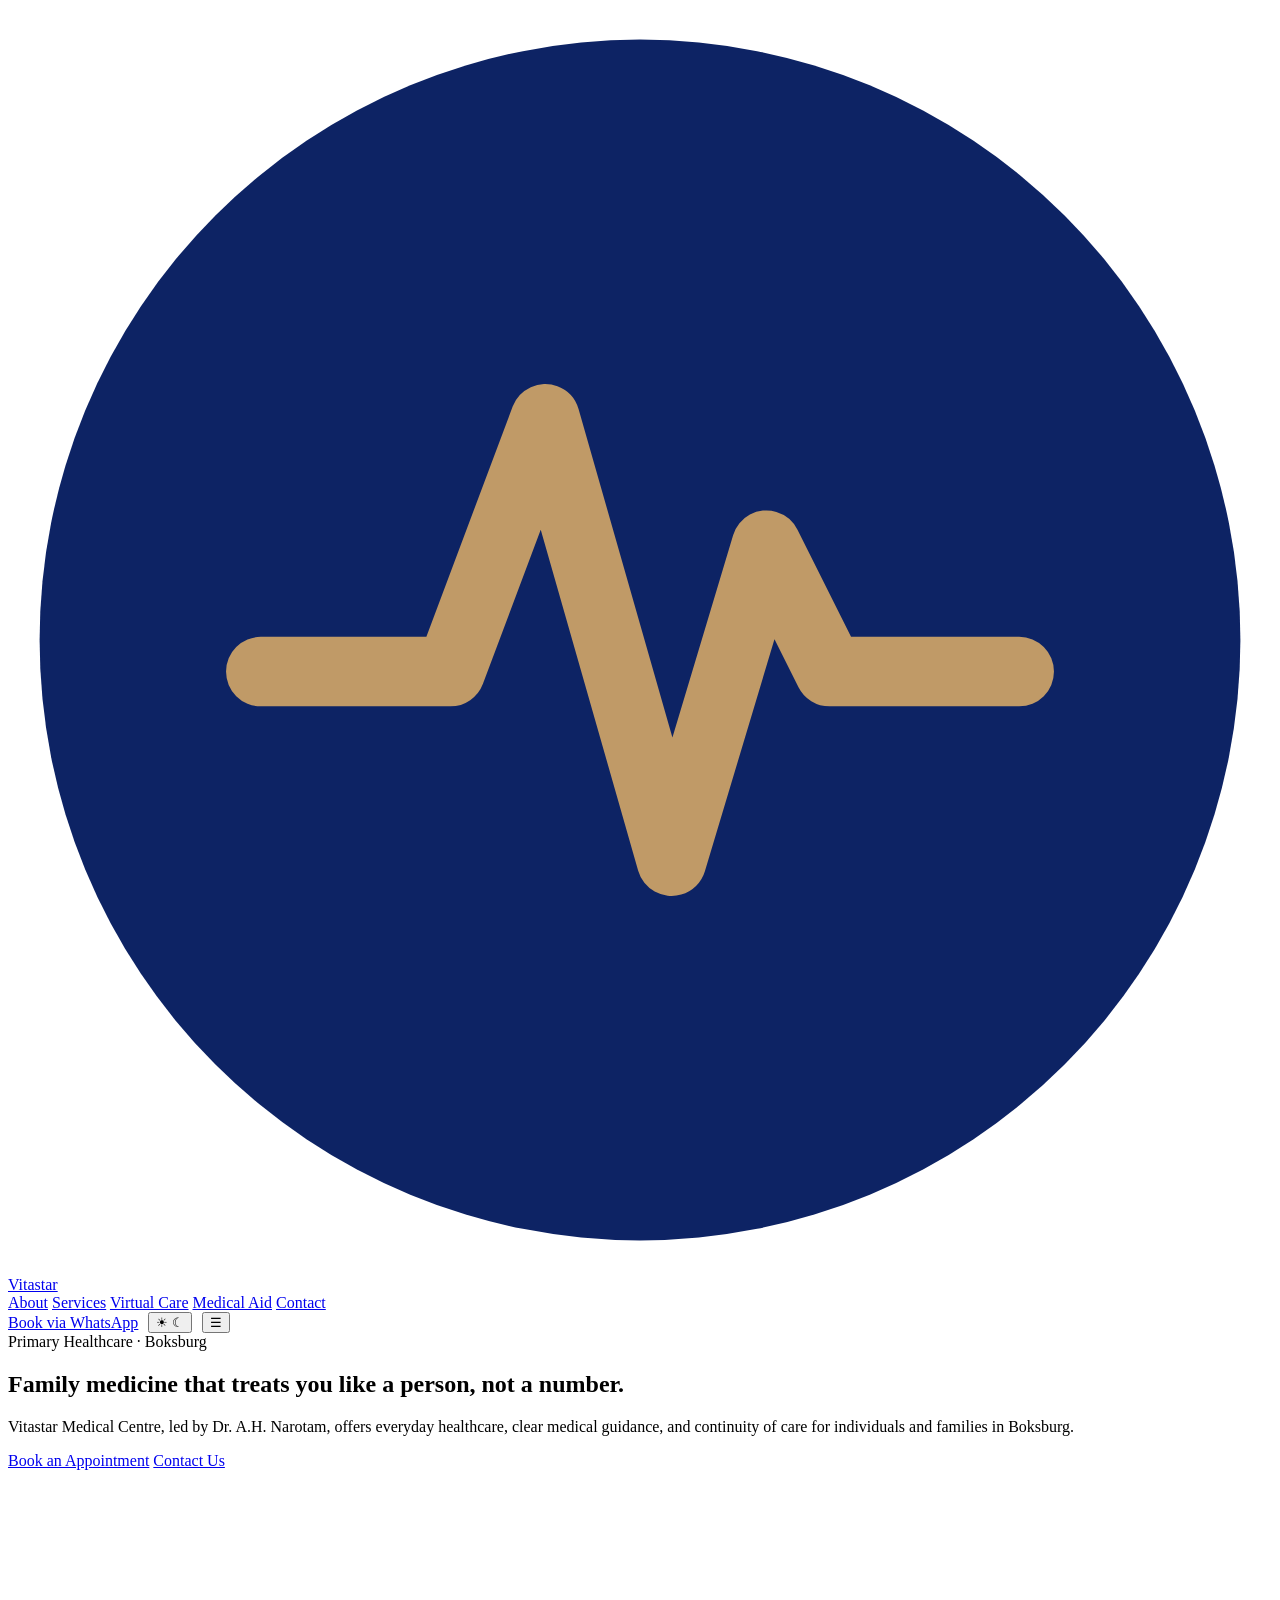
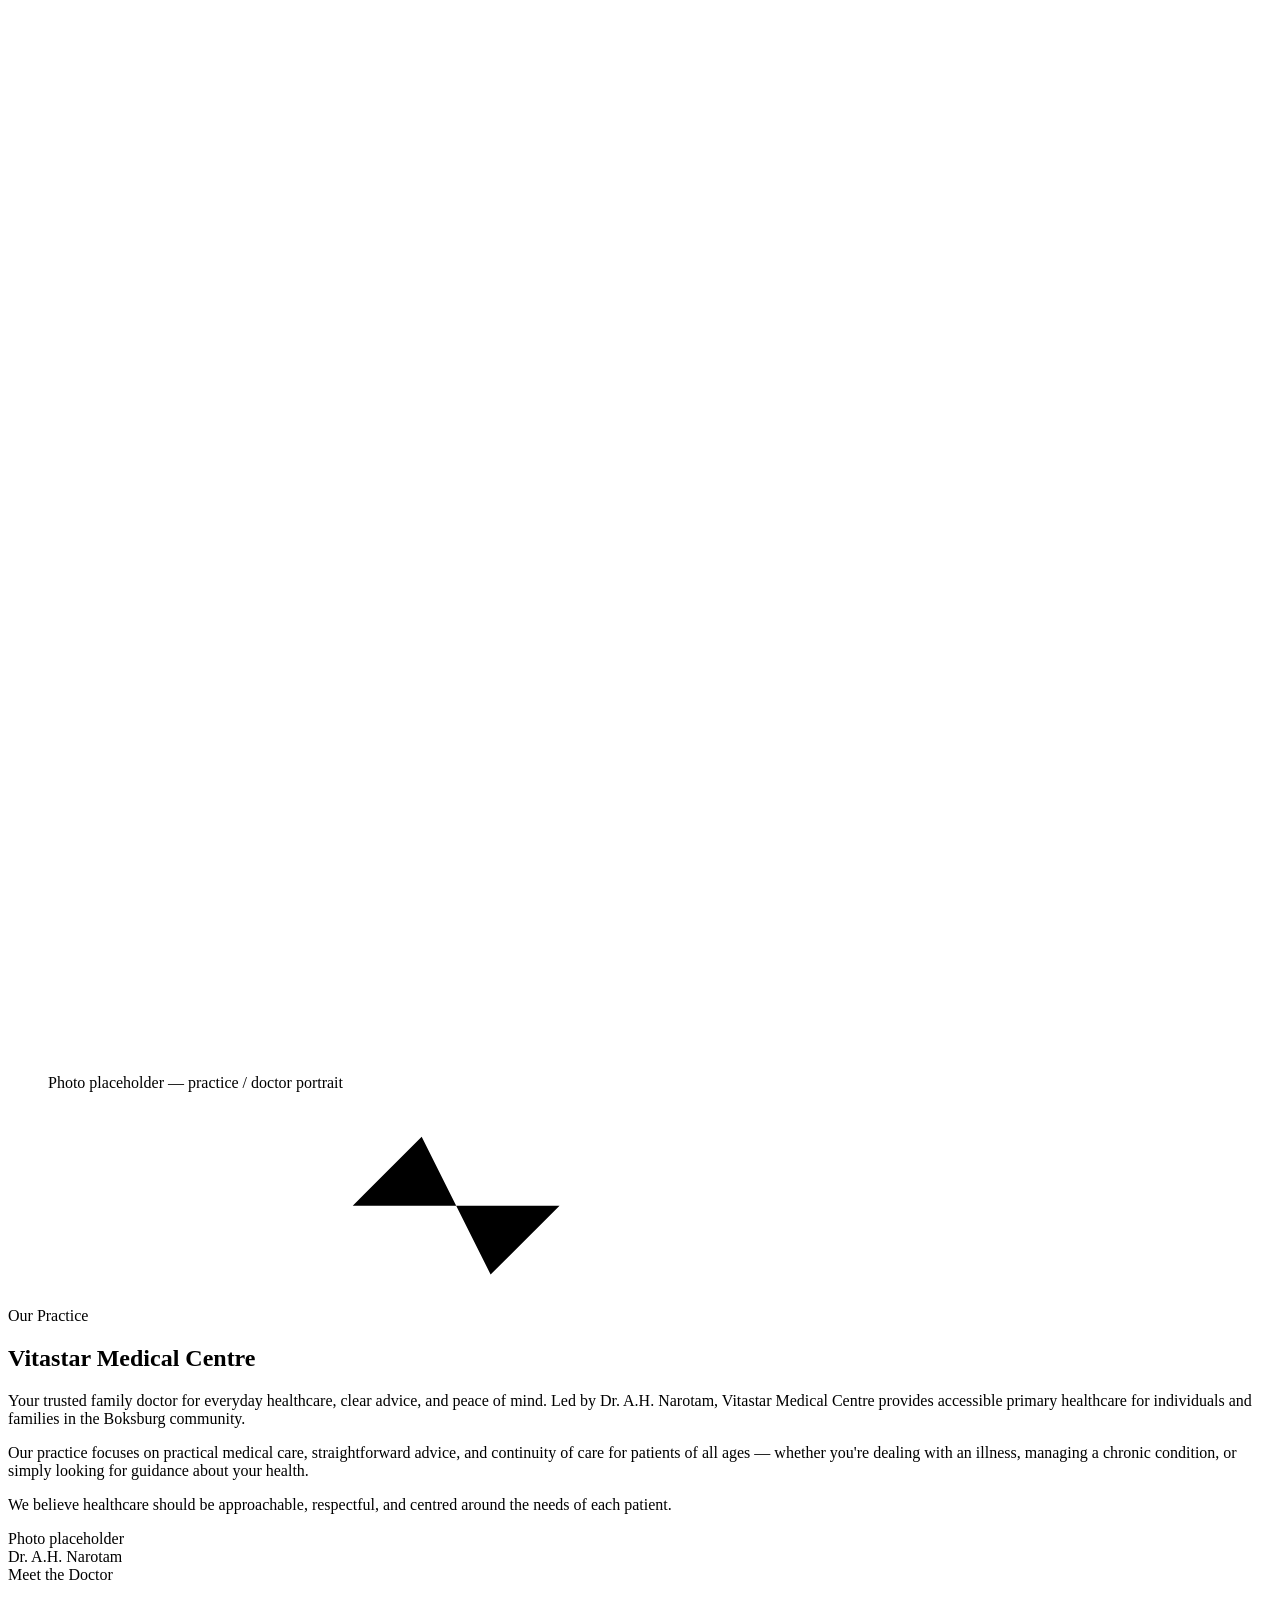
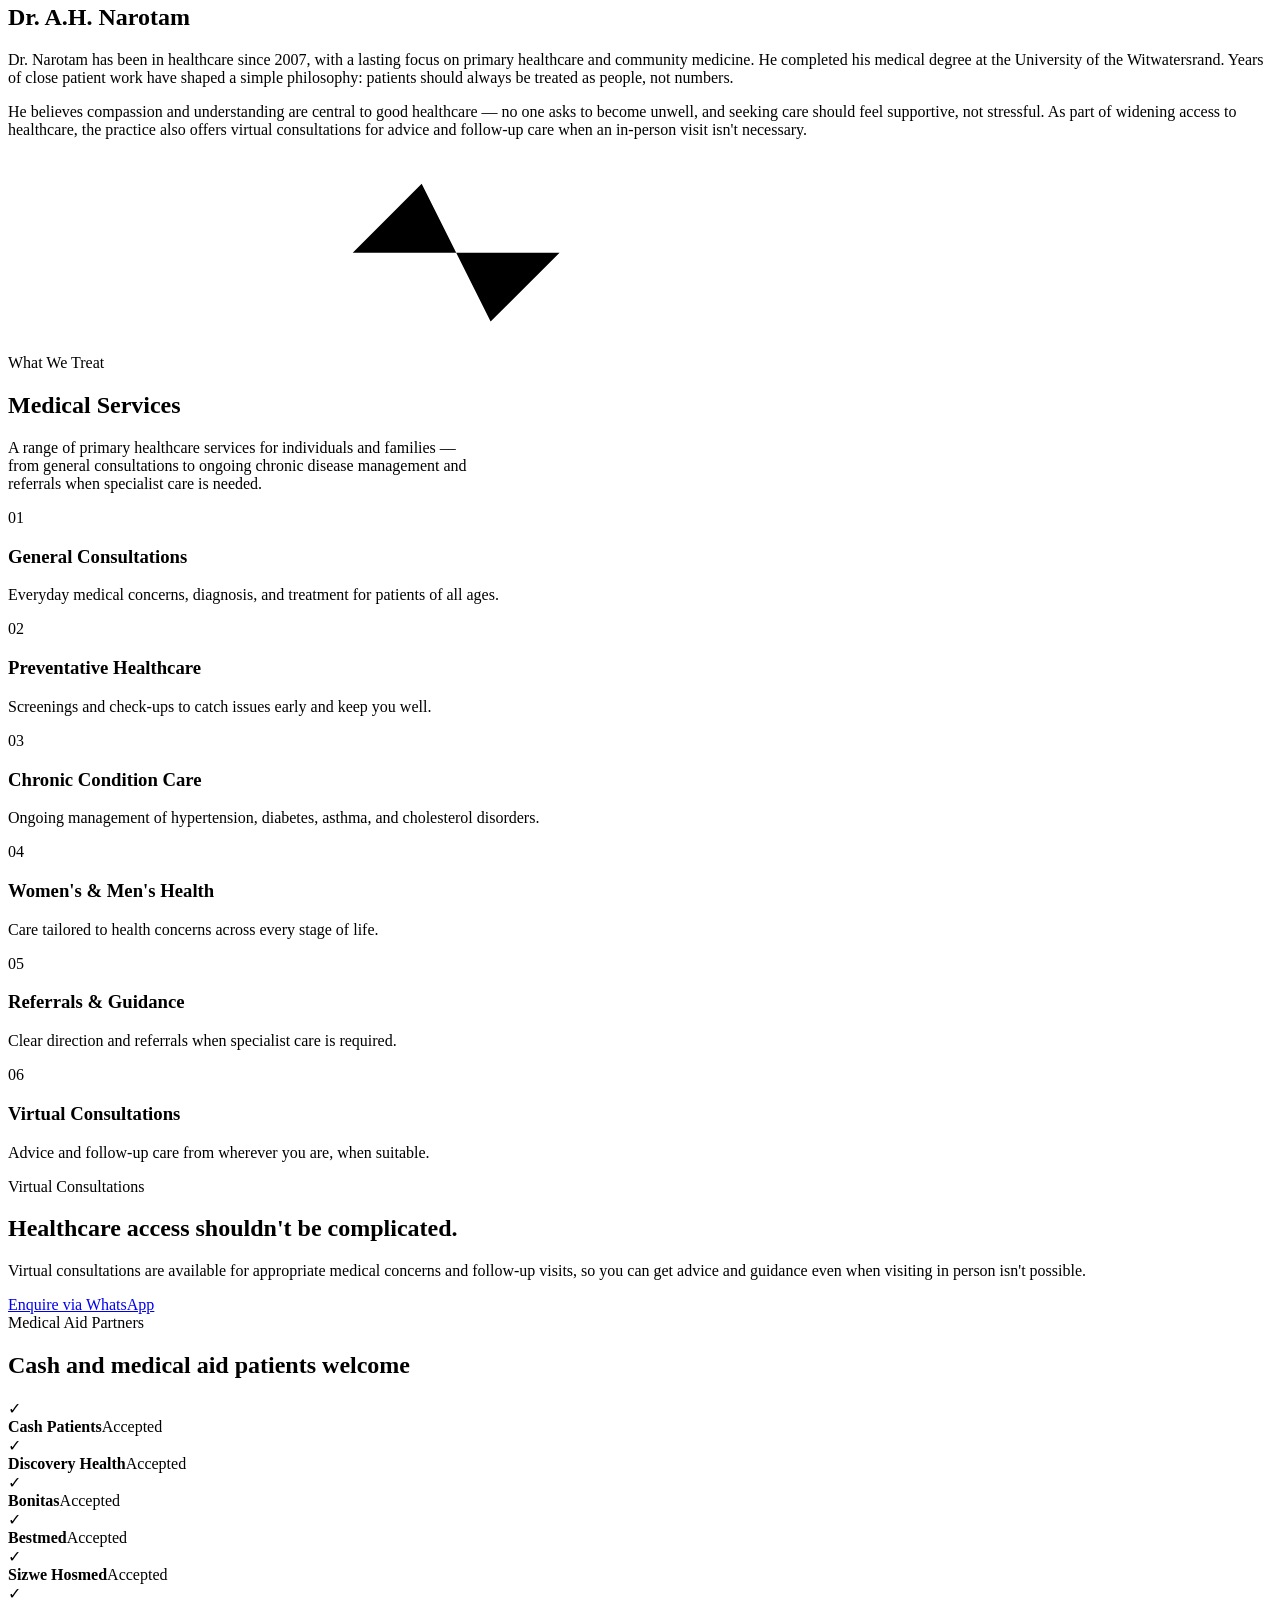
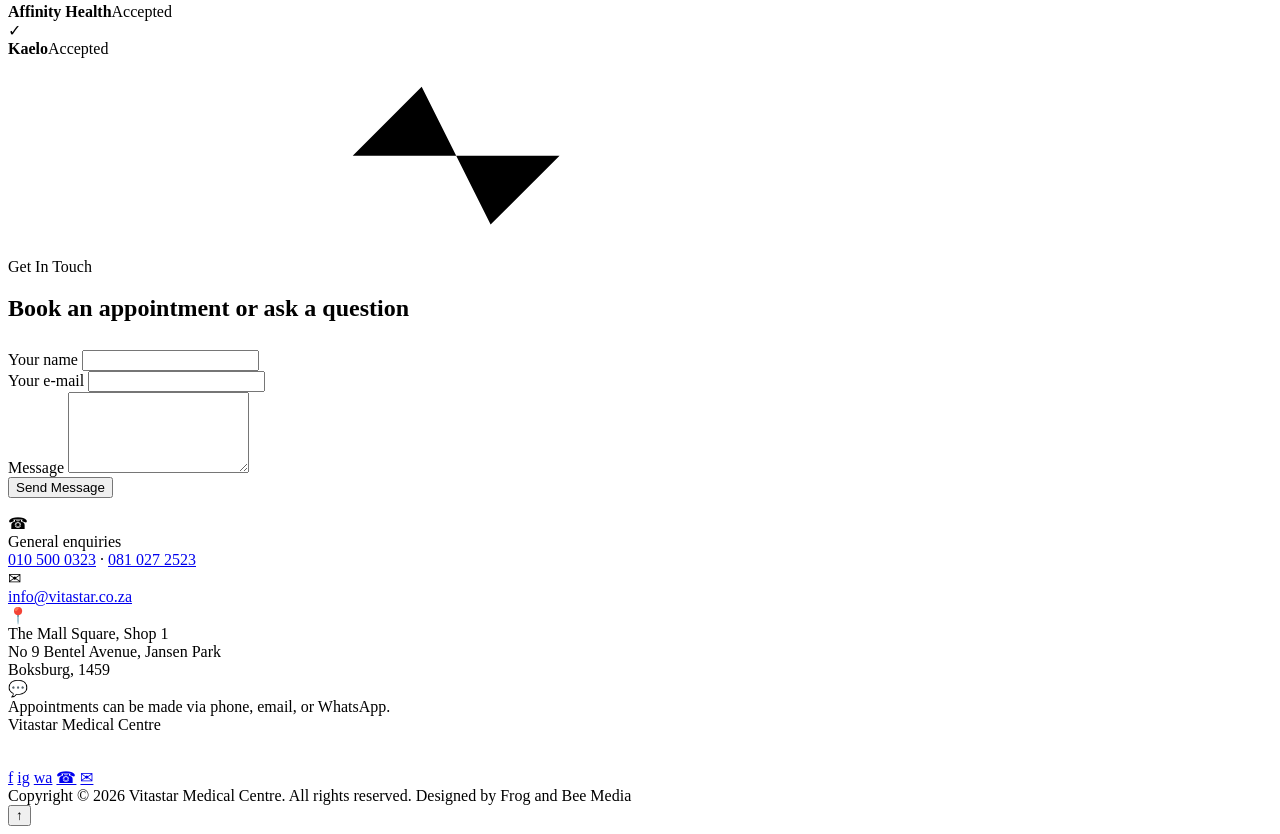
==== index.html @ a3760eb0 "Rename index-4.html to index.html" ====
<!DOCTYPE html>
<html lang="en">
<head>
<meta charset="UTF-8">
<meta name="viewport" content="width=device-width, initial-scale=1.0">
<script>
  (function(){
    var saved = localStorage.getItem('vitastar-theme');
    var theme = saved || (window.matchMedia('(prefers-color-scheme: dark)').matches ? 'dark' : 'light');
    document.documentElement.setAttribute('data-theme', theme);
  })();
</script>

<meta name="theme-color" content="#FAFAF7" media="(prefers-color-scheme: light)">
<meta name="theme-color" content="#0E1220" media="(prefers-color-scheme: dark)">

<title>Vitastar Medical Centre | Family Doctor & GP in Boksburg</title>
<meta name="description" content="Vitastar Medical Centre, led by Dr. A.H. Narotam, offers family medicine, chronic condition management and virtual consultations in Boksburg. Book by phone, email or WhatsApp.">
<meta name="keywords" content="GP Boksburg, family doctor Boksburg, medical centre Boksburg, Dr A H Narotam, primary healthcare Boksburg, chronic disease management, virtual consultation South Africa">
<meta name="author" content="Vitastar Medical Centre">
<meta name="robots" content="index, follow">
<link rel="canonical" href="https://www.vitastar.co.za/">

<!-- Open Graph -->
<meta property="og:type" content="business.business">
<meta property="og:title" content="Vitastar Medical Centre | Family Doctor & GP in Boksburg">
<meta property="og:description" content="Family medicine, chronic condition management and virtual consultations with Dr. A.H. Narotam in Boksburg.">
<meta property="og:url" content="https://www.vitastar.co.za/">
<meta property="og:image" content="https://www.vitastar.co.za/assets/vitastar-social-card.jpg">
<meta property="og:locale" content="en_ZA">
<meta property="og:site_name" content="Vitastar Medical Centre">

<!-- Twitter -->
<meta name="twitter:card" content="summary_large_image">
<meta name="twitter:title" content="Vitastar Medical Centre | Family Doctor & GP in Boksburg">
<meta name="twitter:description" content="Family medicine, chronic condition management and virtual consultations with Dr. A.H. Narotam in Boksburg.">
<meta name="twitter:image" content="https://www.vitastar.co.za/assets/vitastar-social-card.jpg">

<link rel="icon" type="image/png" href="/assets/favicon.png">
<link rel="apple-touch-icon" href="/assets/favicon.png">

<link rel="preconnect" href="https://fonts.googleapis.com">
<link rel="preconnect" href="https://fonts.gstatic.com" crossorigin>
<link href="https://fonts.googleapis.com/css2?family=Fraunces:opsz,wght@9..144,400;9..144,500;9..144,600&family=Sora:wght@400;500;600;700&display=swap" rel="stylesheet">
<link rel="stylesheet" href="css/styles.css">

<!-- Structured data: local medical business -->
<script type="application/ld+json">
{
  "@context": "https://schema.org",
  "@type": "MedicalBusiness",
  "name": "Vitastar Medical Centre",
  "image": "https://www.vitastar.co.za/assets/vitastar-social-card.jpg",
  "url": "https://www.vitastar.co.za/",
  "telephone": ["+27105000323", "+27810272523"],
  "email": "info@vitastar.co.za",
  "priceRange": "$$",
  "address": {
    "@type": "PostalAddress",
    "streetAddress": "The Mall Square, Shop 1, No 9 Bentel Avenue, Jansen Park",
    "addressLocality": "Boksburg",
    "postalCode": "1459",
    "addressRegion": "Gauteng",
    "addressCountry": "ZA"
  },
  "medicalSpecialty": "General Practice",
  "sameAs": [
    "https://www.facebook.com/profile.php?id=61574646637067",
    "https://instagram.com/vitastardrahnarotam"
  ],
  "employee": {
    "@type": "Physician",
    "name": "Dr. A.H. Narotam",
    "medicalSpecialty": "General Practice"
  },
  "acceptedPaymentMethod": ["Cash", "Discovery Health", "Bonitas", "Bestmed", "Sizwe Hosmed", "Affinity Health", "Kaelo"]
}
</script>
</head>
<body>


<header>
  <div class="container nav-row">
    <a href="#top" class="brand">
      <svg class="brand-mark" viewBox="0 0 40 40" aria-hidden="true">
        <circle cx="20" cy="20" r="19" fill="#0D2364"/>
        <path d="M8 21 h6 l3 -8 l4 14 l3 -10 l2 4 h6" fill="none" stroke="#C09A67" stroke-width="2.2" stroke-linecap="round" stroke-linejoin="round"/>
      </svg>
      Vitastar
    </a>
    <nav class="links" id="navLinks">
      <a href="#about">About</a>
      <a href="#services">Services</a>
      <a href="#virtual">Virtual Care</a>
      <a href="#aid">Medical Aid</a>
      <a href="#contact">Contact</a>
    </nav>
    <div style="display:flex;align-items:center;gap:10px;">
      <a class="nav-cta" href="https://wa.me/27810272523?text=Hi,%20I'd%20like%20to%20book%20an%20appointment" target="_blank" rel="noopener">Book via WhatsApp</a>
      <button class="theme-toggle" id="themeToggle" aria-label="Toggle dark mode">
        <span class="icon-sun">☀</span>
        <span class="icon-moon">☾</span>
      </button>
      <button class="menu-toggle" id="menuToggle" aria-label="Toggle menu" aria-expanded="false">☰</button>
    </div>
  </div>
</header>

<main id="top">

  <section class="hero">
    <div class="container hero-grid">
      <div>
        <span class="eyebrow">Primary Healthcare · Boksburg</span>
        <h1>Family medicine that treats you like a person, not a number.</h1>
        <p class="lead">Vitastar Medical Centre, led by Dr. A.H. Narotam, offers everyday healthcare, clear medical guidance, and continuity of care for individuals and families in Boksburg.</p>
        <div class="hero-actions">
          <a class="btn btn-primary" href="https://wa.me/27810272523?text=Hi,%20I'd%20like%20to%20book%20an%20appointment" target="_blank" rel="noopener">Book an Appointment</a>
          <a class="btn btn-outline" href="#contact">Contact Us</a>
        </div>
      </div>
      <figure class="hero-art">
        <svg class="cross" viewBox="0 0 100 100" aria-hidden="true">
          <path d="M10 45 h20 l6 -20 l10 40 l8 -28 l5 8 h31" fill="none" stroke="white" stroke-width="4" stroke-linecap="round" stroke-linejoin="round"/>
        </svg>
        <figcaption>Photo placeholder — practice / doctor portrait</figcaption>
      </figure>
    </div>
  </section>

  <div class="pulse" aria-hidden="true">
    <svg viewBox="0 0 220 34"><path d="M0 17 H60 L72 5 L84 29 L96 17 H220"/></svg>
  </div>

  <section class="block" id="about">
    <div class="container two-col">
      <div>
        <span class="eyebrow">Our Practice</span>
        <h2>Vitastar Medical Centre</h2>
      </div>
      <div>
        <p>Your trusted family doctor for everyday healthcare, clear advice, and peace of mind. Led by Dr. A.H. Narotam, Vitastar Medical Centre provides accessible primary healthcare for individuals and families in the Boksburg community.</p>
        <p>Our practice focuses on practical medical care, straightforward advice, and continuity of care for patients of all ages — whether you're dealing with an illness, managing a chronic condition, or simply looking for guidance about your health.</p>
        <p>We believe healthcare should be approachable, respectful, and centred around the needs of each patient.</p>
      </div>
    </div>
  </section>

  <section class="block" id="doctor">
    <div class="container two-col">
      <div class="photo-slot">Photo placeholder<br>Dr. A.H. Narotam</div>
      <div>
        <span class="eyebrow">Meet the Doctor</span>
        <h2>Dr. A.H. Narotam</h2>
        <p>Dr. Narotam has been in healthcare since 2007, with a lasting focus on primary healthcare and community medicine. He completed his medical degree at the University of the Witwatersrand. Years of close patient work have shaped a simple philosophy: patients should always be treated as people, not numbers.</p>
        <p>He believes compassion and understanding are central to good healthcare — no one asks to become unwell, and seeking care should feel supportive, not stressful. As part of widening access to healthcare, the practice also offers virtual consultations for advice and follow-up care when an in-person visit isn't necessary.</p>
      </div>
    </div>
  </section>

  <div class="pulse" aria-hidden="true">
    <svg viewBox="0 0 220 34"><path d="M0 17 H60 L72 5 L84 29 L96 17 H220"/></svg>
  </div>

  <section class="block" id="services">
    <div class="container">
      <span class="eyebrow">What We Treat</span>
      <h2>Medical Services</h2>
      <p style="max-width:60ch;">A range of primary healthcare services for individuals and families — from general consultations to ongoing chronic disease management and referrals when specialist care is needed.</p>
      <div class="services-grid">
        <div class="service-card"><span class="num">01</span><h3>General Consultations</h3><p>Everyday medical concerns, diagnosis, and treatment for patients of all ages.</p></div>
        <div class="service-card"><span class="num">02</span><h3>Preventative Healthcare</h3><p>Screenings and check-ups to catch issues early and keep you well.</p></div>
        <div class="service-card"><span class="num">03</span><h3>Chronic Condition Care</h3><p>Ongoing management of hypertension, diabetes, asthma, and cholesterol disorders.</p></div>
        <div class="service-card"><span class="num">04</span><h3>Women's & Men's Health</h3><p>Care tailored to health concerns across every stage of life.</p></div>
        <div class="service-card"><span class="num">05</span><h3>Referrals & Guidance</h3><p>Clear direction and referrals when specialist care is required.</p></div>
        <div class="service-card"><span class="num">06</span><h3>Virtual Consultations</h3><p>Advice and follow-up care from wherever you are, when suitable.</p></div>
      </div>
    </div>
  </section>

  <section class="block" id="virtual">
    <div class="container">
      <div class="band">
        <div>
          <span class="eyebrow" style="color:var(--gold);">Virtual Consultations</span>
          <h2>Healthcare access shouldn't be complicated.</h2>
          <p>Virtual consultations are available for appropriate medical concerns and follow-up visits, so you can get advice and guidance even when visiting in person isn't possible.</p>
        </div>
        <a class="btn btn-outline" href="https://wa.me/27810272523?text=Hi,%20I'd%20like%20to%20enquire%20about%20a%20virtual%20consultation" target="_blank" rel="noopener">Enquire via WhatsApp</a>
      </div>
    </div>
  </section>

  <section class="block" id="aid">
    <div class="container">
      <span class="eyebrow">Medical Aid Partners</span>
      <h2>Cash and medical aid patients welcome</h2>
      <div class="aid-strip">
        <div class="aid-badge"><div class="check">✓</div><strong>Cash Patients</strong><span>Accepted</span></div>
        <div class="aid-badge"><div class="check">✓</div><strong>Discovery Health</strong><span>Accepted</span></div>
        <div class="aid-badge"><div class="check">✓</div><strong>Bonitas</strong><span>Accepted</span></div>
        <div class="aid-badge"><div class="check">✓</div><strong>Bestmed</strong><span>Accepted</span></div>
        <div class="aid-badge"><div class="check">✓</div><strong>Sizwe Hosmed</strong><span>Accepted</span></div>
        <div class="aid-badge"><div class="check">✓</div><strong>Affinity Health</strong><span>Accepted</span></div>
        <div class="aid-badge"><div class="check">✓</div><strong>Kaelo</strong><span>Accepted</span></div>
      </div>
    </div>
  </section>

  <div class="pulse" aria-hidden="true">
    <svg viewBox="0 0 220 34"><path d="M0 17 H60 L72 5 L84 29 L96 17 H220"/></svg>
  </div>

  <section class="block" id="contact">
    <div class="container">
      <span class="eyebrow">Get In Touch</span>
      <h2>Book an appointment or ask a question</h2>
      <div class="contact-grid" style="margin-top:28px;">
        <form class="contact-form" id="contactForm" novalidate>
          <div class="field">
            <label for="name">Your name</label>
            <input id="name" name="name" type="text" required>
          </div>
          <div class="field">
            <label for="email">Your e-mail</label>
            <input id="email" name="email" type="email" required>
          </div>
          <div class="field">
            <label for="message">Message</label>
            <textarea id="message" name="message" rows="5" required></textarea>
          </div>
          <button type="submit" class="btn btn-primary" style="align-self:flex-start;">Send Message</button>
          <p class="form-note" id="formNote"></p>
        </form>
        <div class="info-card">
          <div class="info-line"><span class="ico">☎</span><div>General enquiries<br><a href="tel:0105000323">010 500 0323</a> · <a href="tel:0810272523">081 027 2523</a></div></div>
          <div class="info-line"><span class="ico">✉</span><div><a href="mailto:info@vitastar.co.za">info@vitastar.co.za</a></div></div>
          <div class="info-line"><span class="ico">📍</span><address style="font-style:normal;">The Mall Square, Shop 1<br>No 9 Bentel Avenue, Jansen Park<br>Boksburg, 1459</address></div>
          <div class="info-line"><span class="ico">💬</span><div>Appointments can be made via phone, email, or WhatsApp.</div></div>
        </div>
      </div>
    </div>
  </section>

</main>

<footer>
  <div class="container">
    <div class="footer-grid">
      <div>
        <div class="footer-brand">Vitastar Medical Centre</div>
        <p style="margin:0;font-size:.9rem;color:rgba(255,255,255,.65);">Shop 1, No. 9 Bentel Avenue<br>Boksburg, Gauteng</p>
      </div>
      <div class="socials">
        <a href="https://www.facebook.com/profile.php?id=61574646637067" target="_blank" rel="noopener" aria-label="Facebook">f</a>
        <a href="https://instagram.com/vitastardrahnarotam" target="_blank" rel="noopener" aria-label="Instagram">ig</a>
        <a href="https://wa.me/27810272523" target="_blank" rel="noopener" aria-label="WhatsApp">wa</a>
        <a href="tel:0105000323" aria-label="Phone">☎</a>
        <a href="mailto:info@vitastar.co.za" aria-label="Email">✉</a>
      </div>
    </div>
    <div class="footer-bottom">
      <span>Copyright © 2026 Vitastar Medical Centre. All rights reserved.</span>
      <span>Designed by Frog and Bee Media</span>
    </div>
  </div>
</footer>

<button id="toTop" aria-label="Scroll to top">↑</button>

<script src="js/script.js"></script>
</body>
</html>
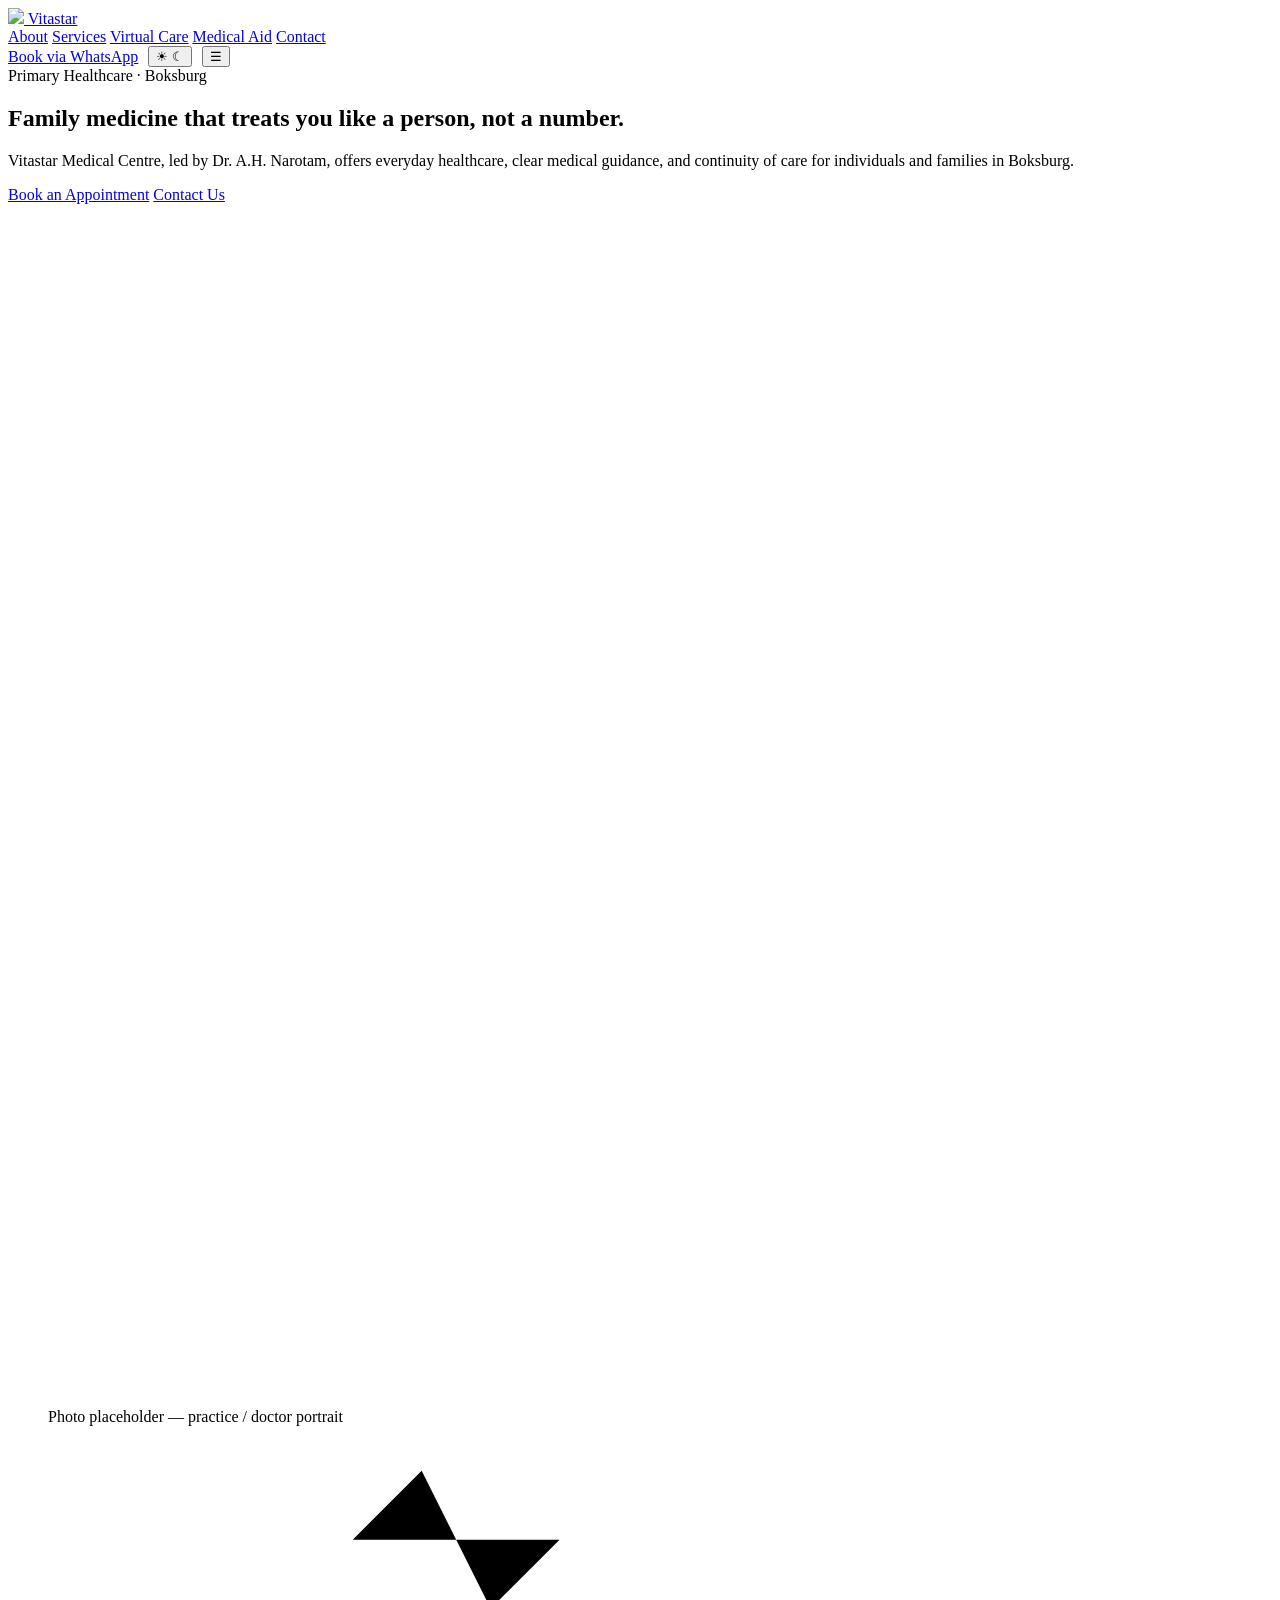
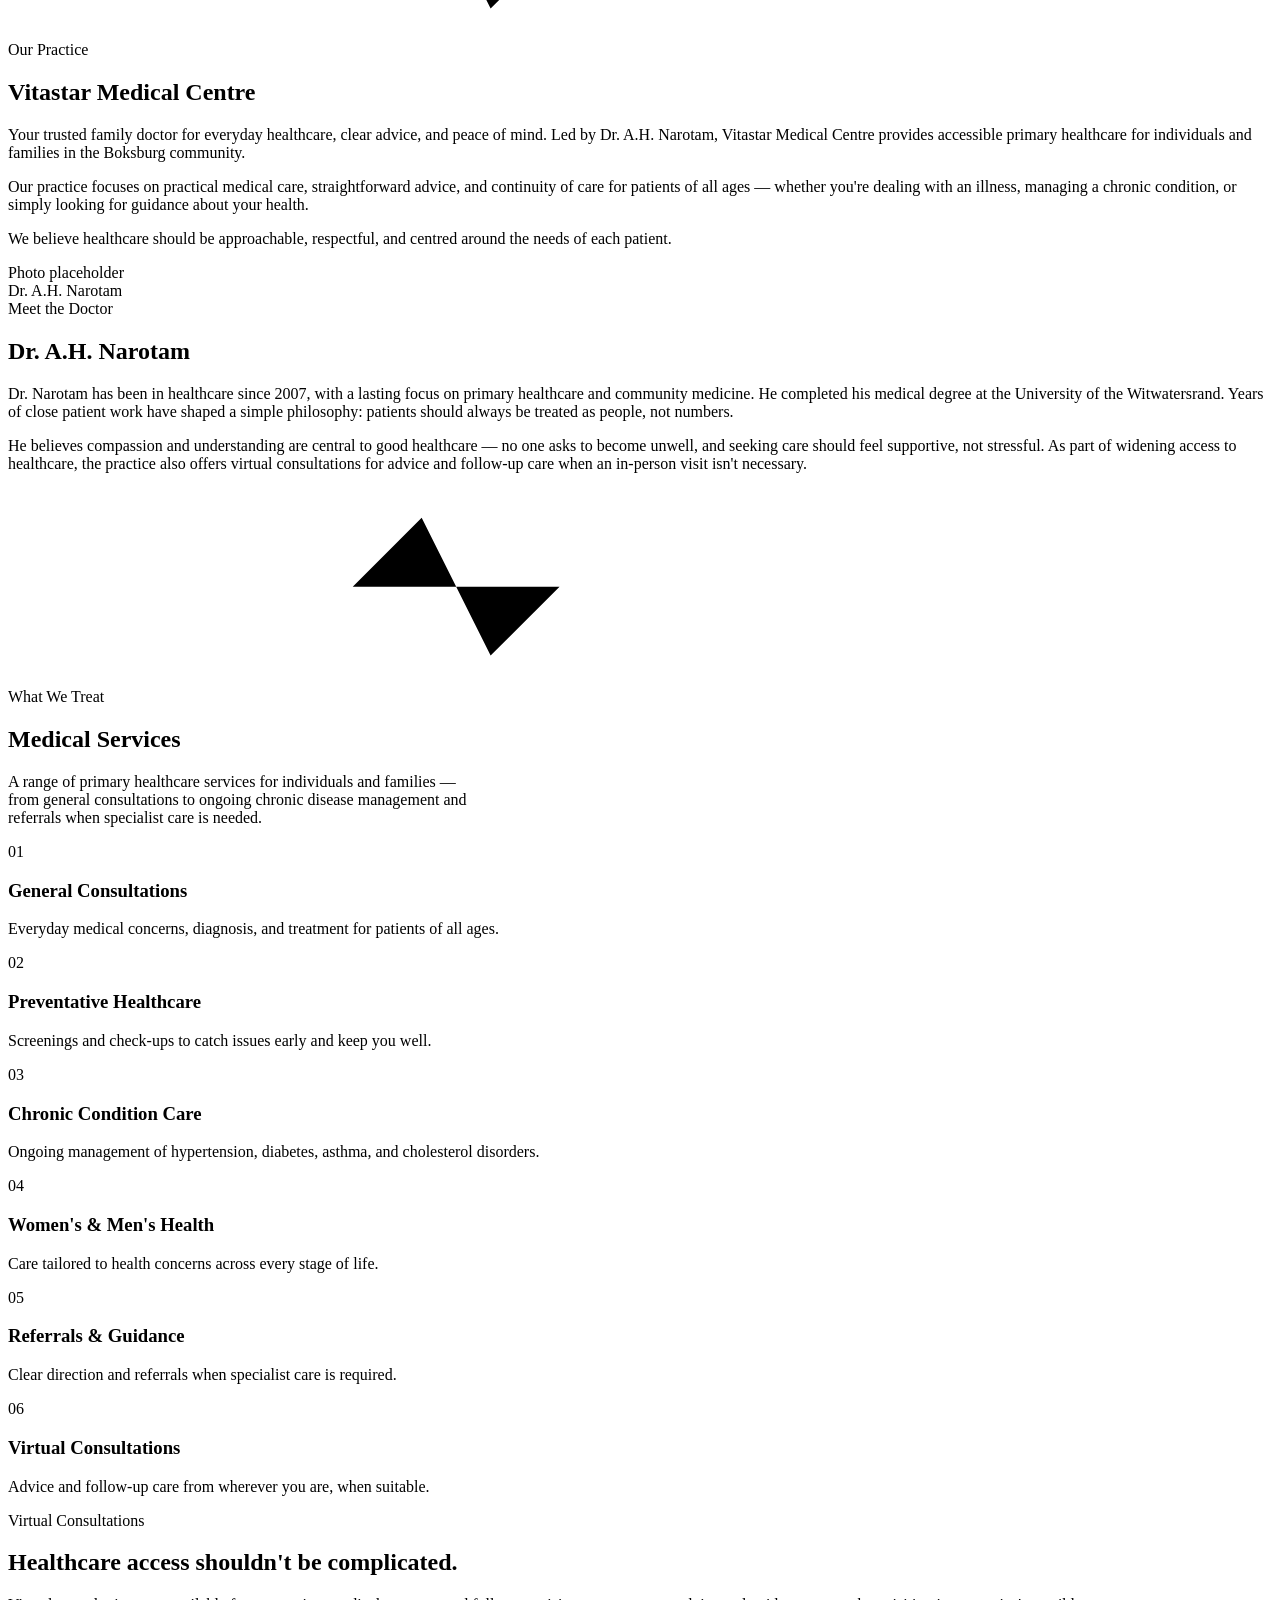
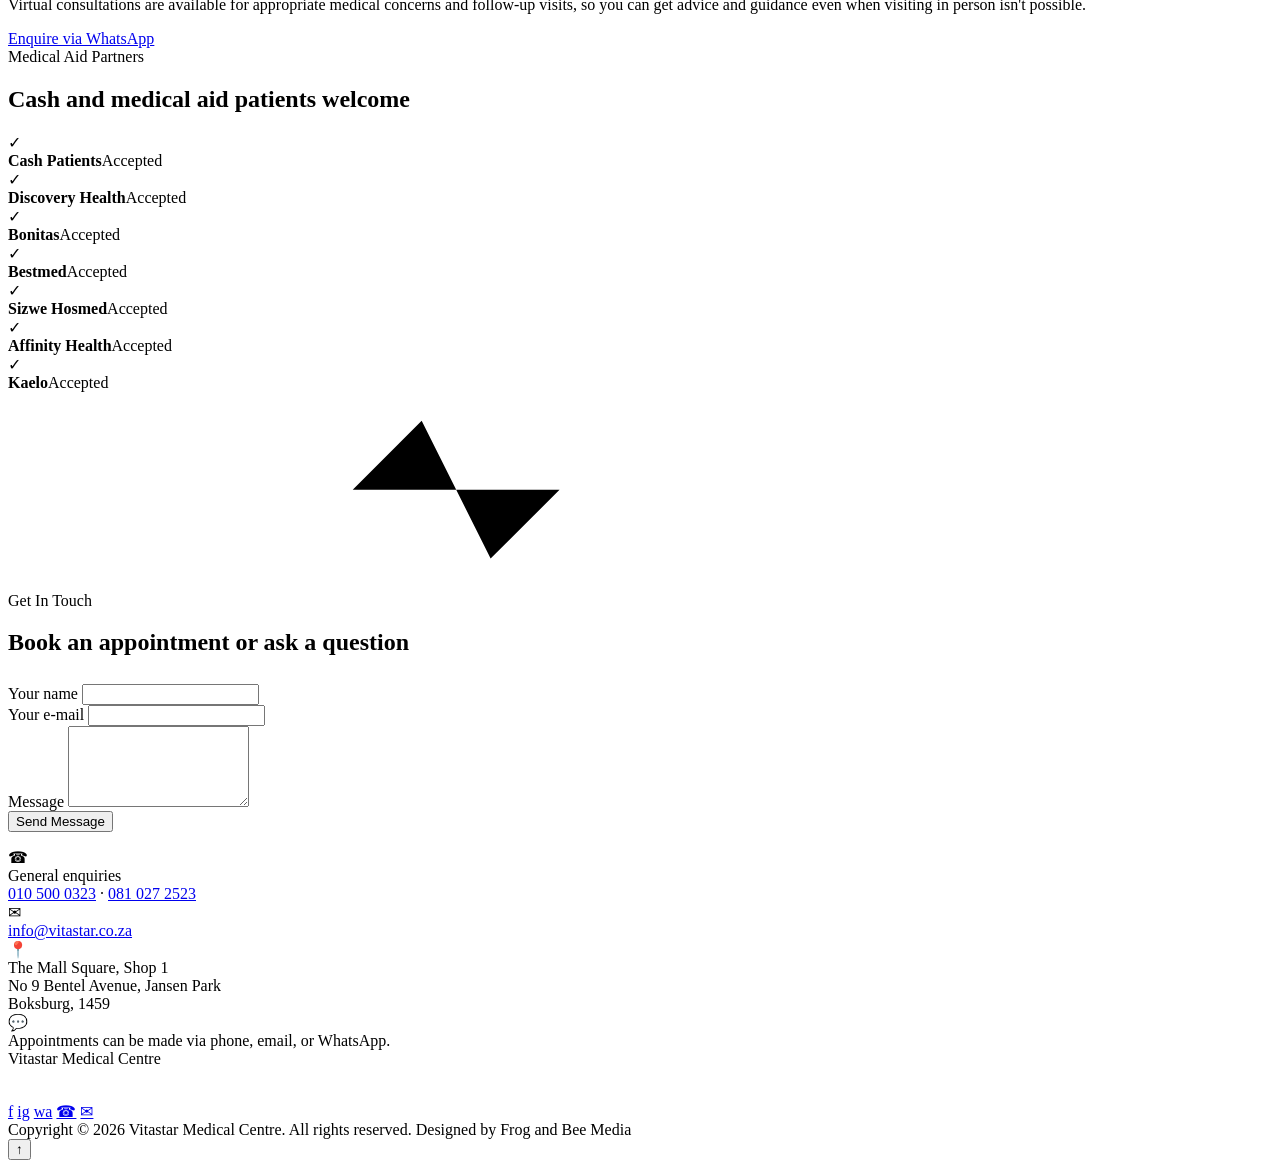
==== commit 1c141f2d: "Update logo in header to use image instead of SVG Replaced SVG logo with image logo from assets." ====
--- a/index.html
+++ b/index.html
@@ -83,10 +83,7 @@
 <header>
   <div class="container nav-row">
     <a href="#top" class="brand">
-      <svg class="brand-mark" viewBox="0 0 40 40" aria-hidden="true">
-        <circle cx="20" cy="20" r="19" fill="#0D2364"/>
-        <path d="M8 21 h6 l3 -8 l4 14 l3 -10 l2 4 h6" fill="none" stroke="#C09A67" stroke-width="2.2" stroke-linecap="round" stroke-linejoin="round"/>
-      </svg>
+      <img src="assets/logo.png">
       Vitastar
     </a>
     <nav class="links" id="navLinks">
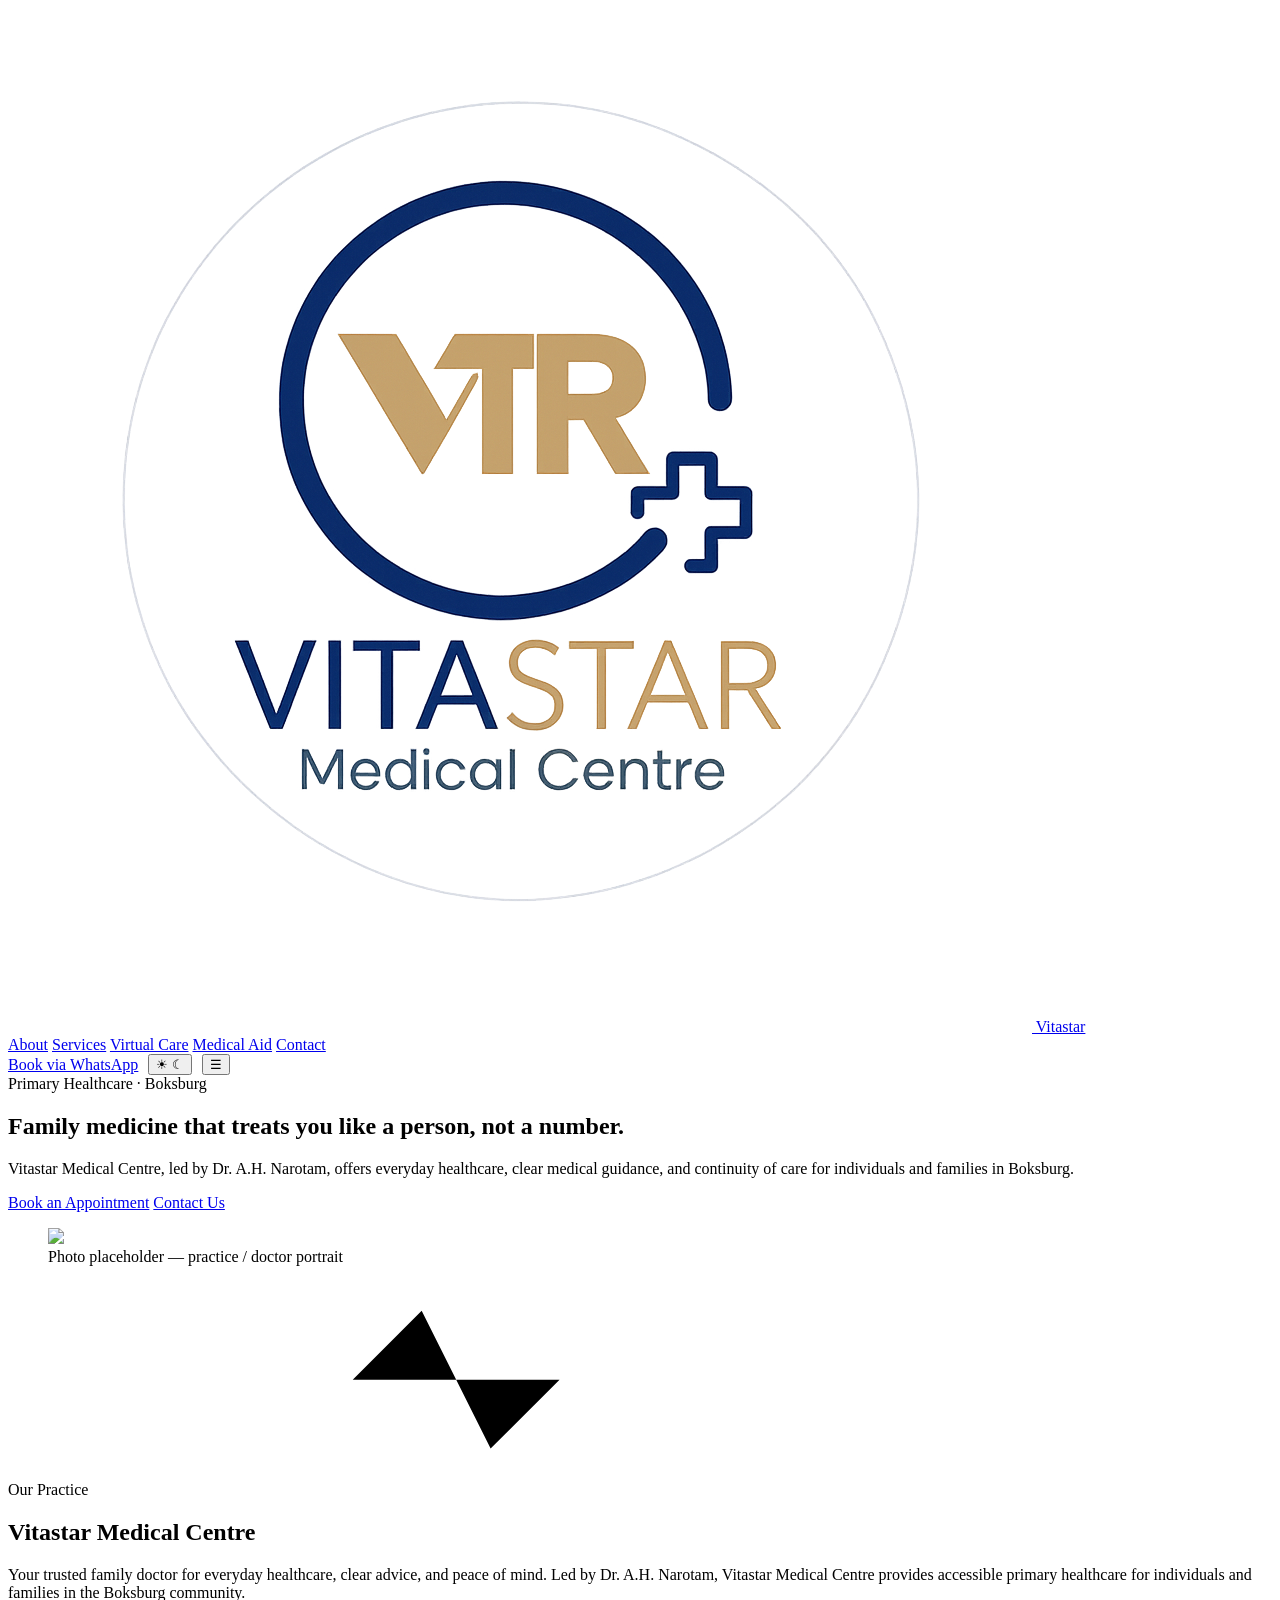
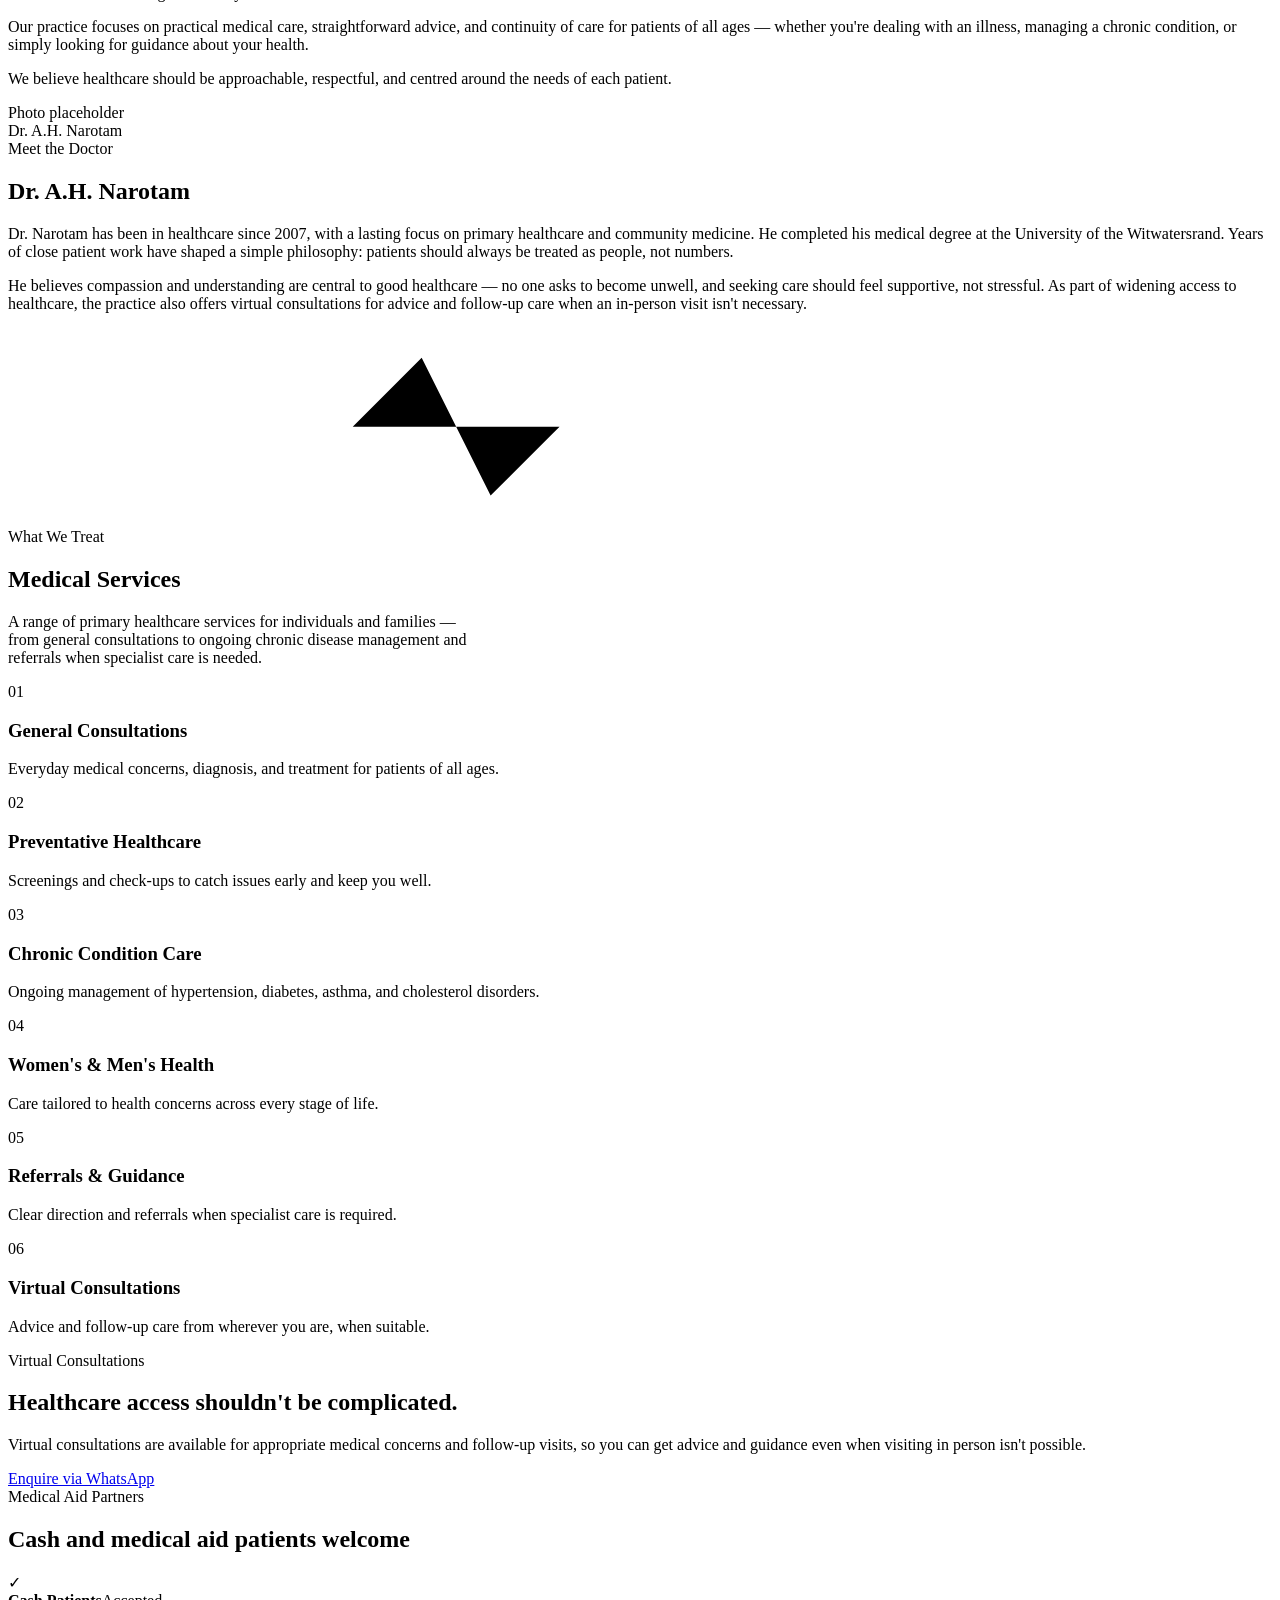
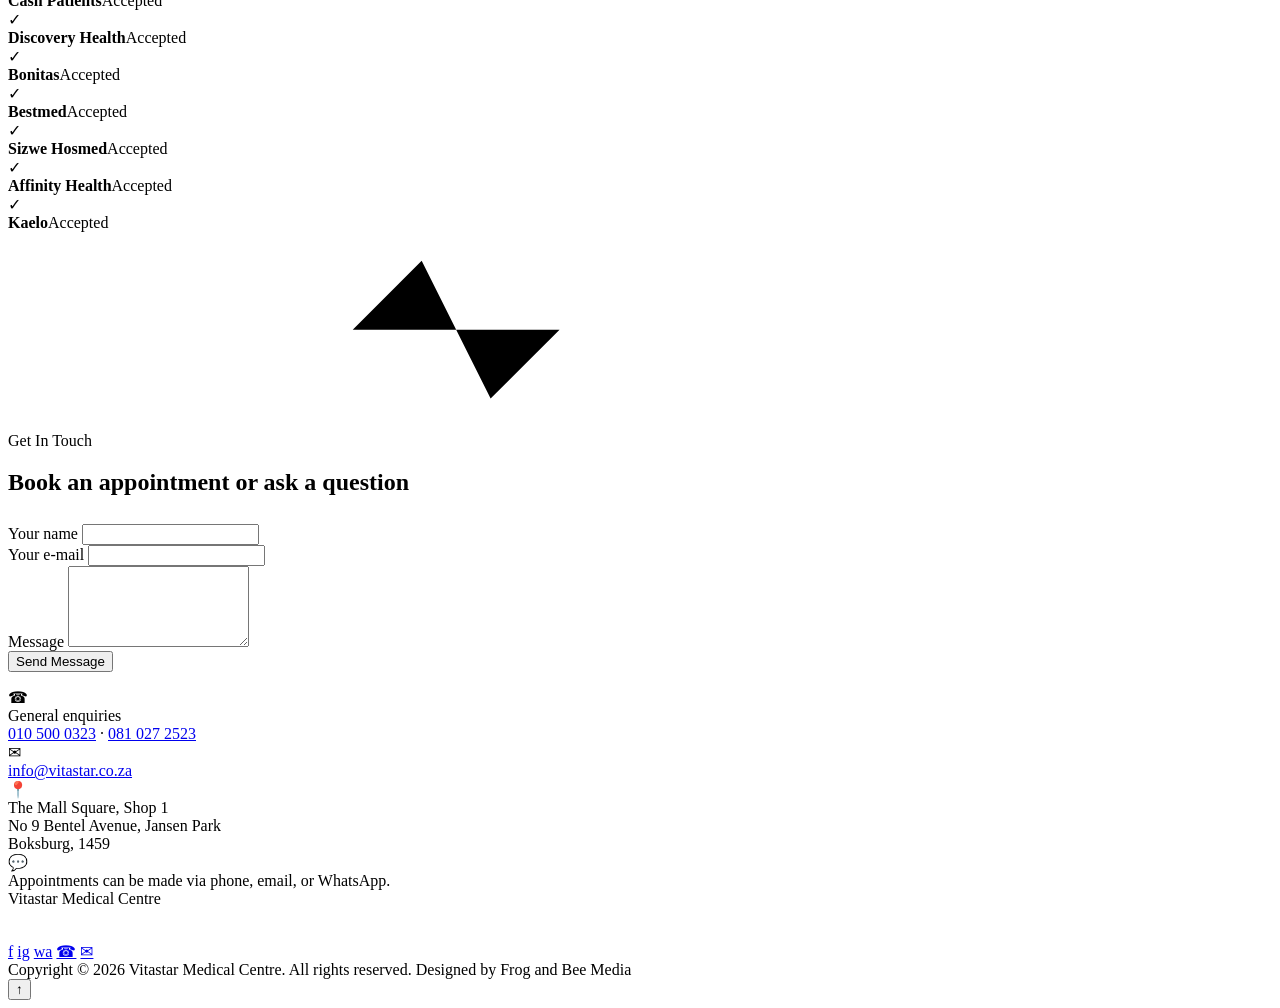
==== commit 9d9de21b: "Replace SVG with image in hero section" ====
--- a/index.html
+++ b/index.html
@@ -118,9 +118,7 @@
         </div>
       </div>
       <figure class="hero-art">
-        <svg class="cross" viewBox="0 0 100 100" aria-hidden="true">
-          <path d="M10 45 h20 l6 -20 l10 40 l8 -28 l5 8 h31" fill="none" stroke="white" stroke-width="4" stroke-linecap="round" stroke-linejoin="round"/>
-        </svg>
+        <img src="assets/practice.png">
         <figcaption>Photo placeholder — practice / doctor portrait</figcaption>
       </figure>
     </div>
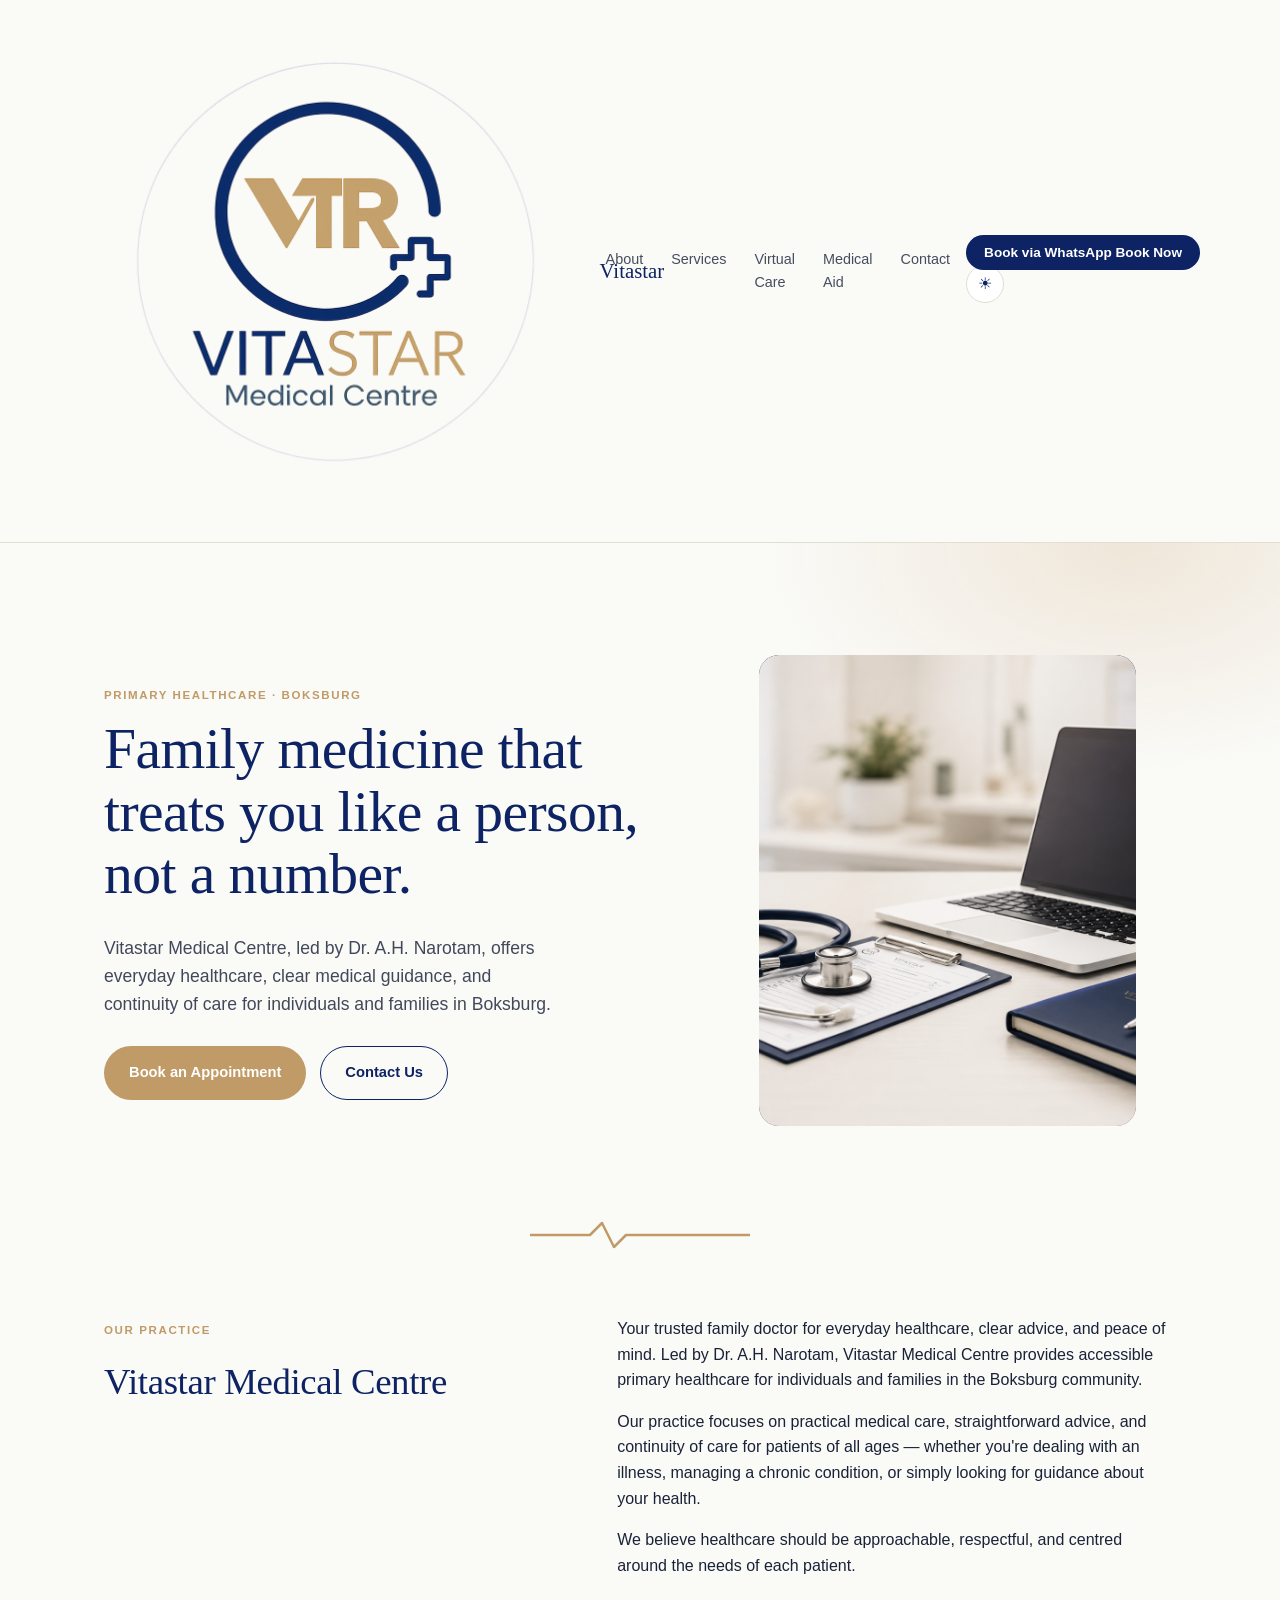
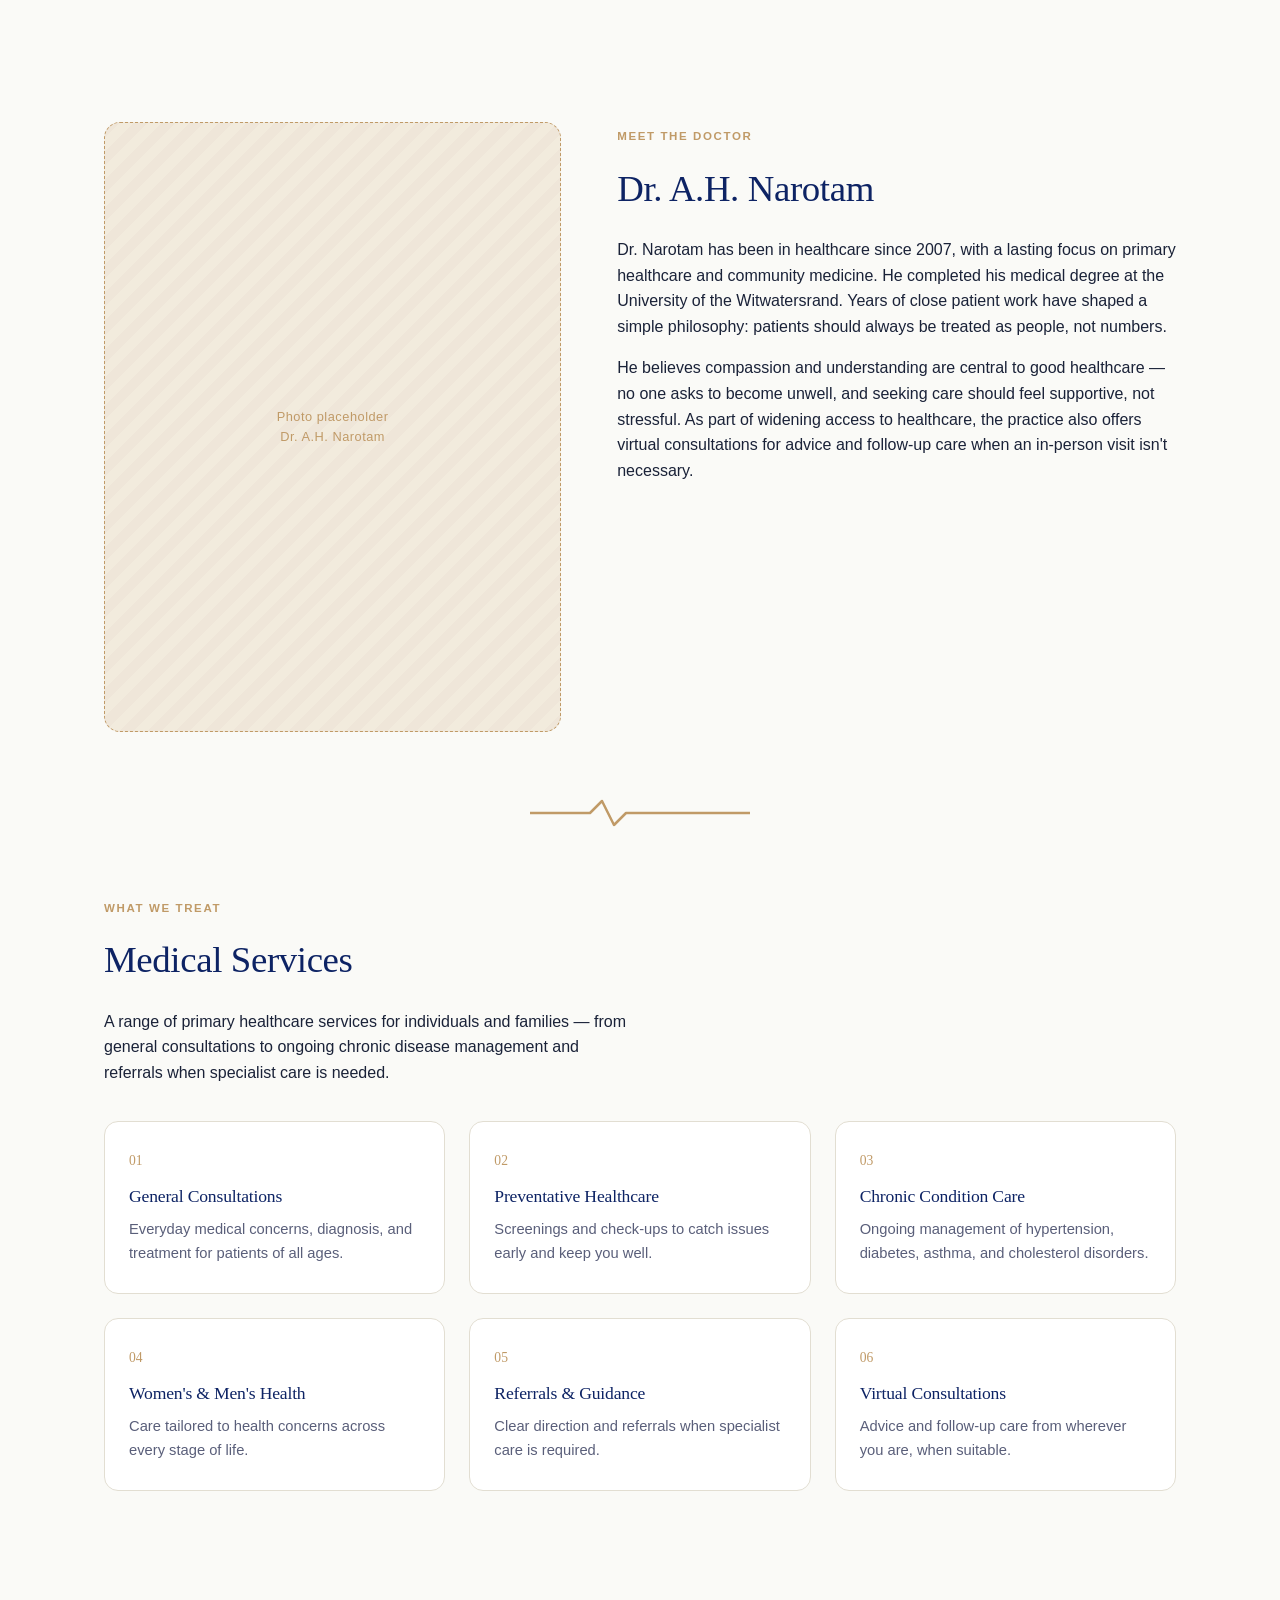
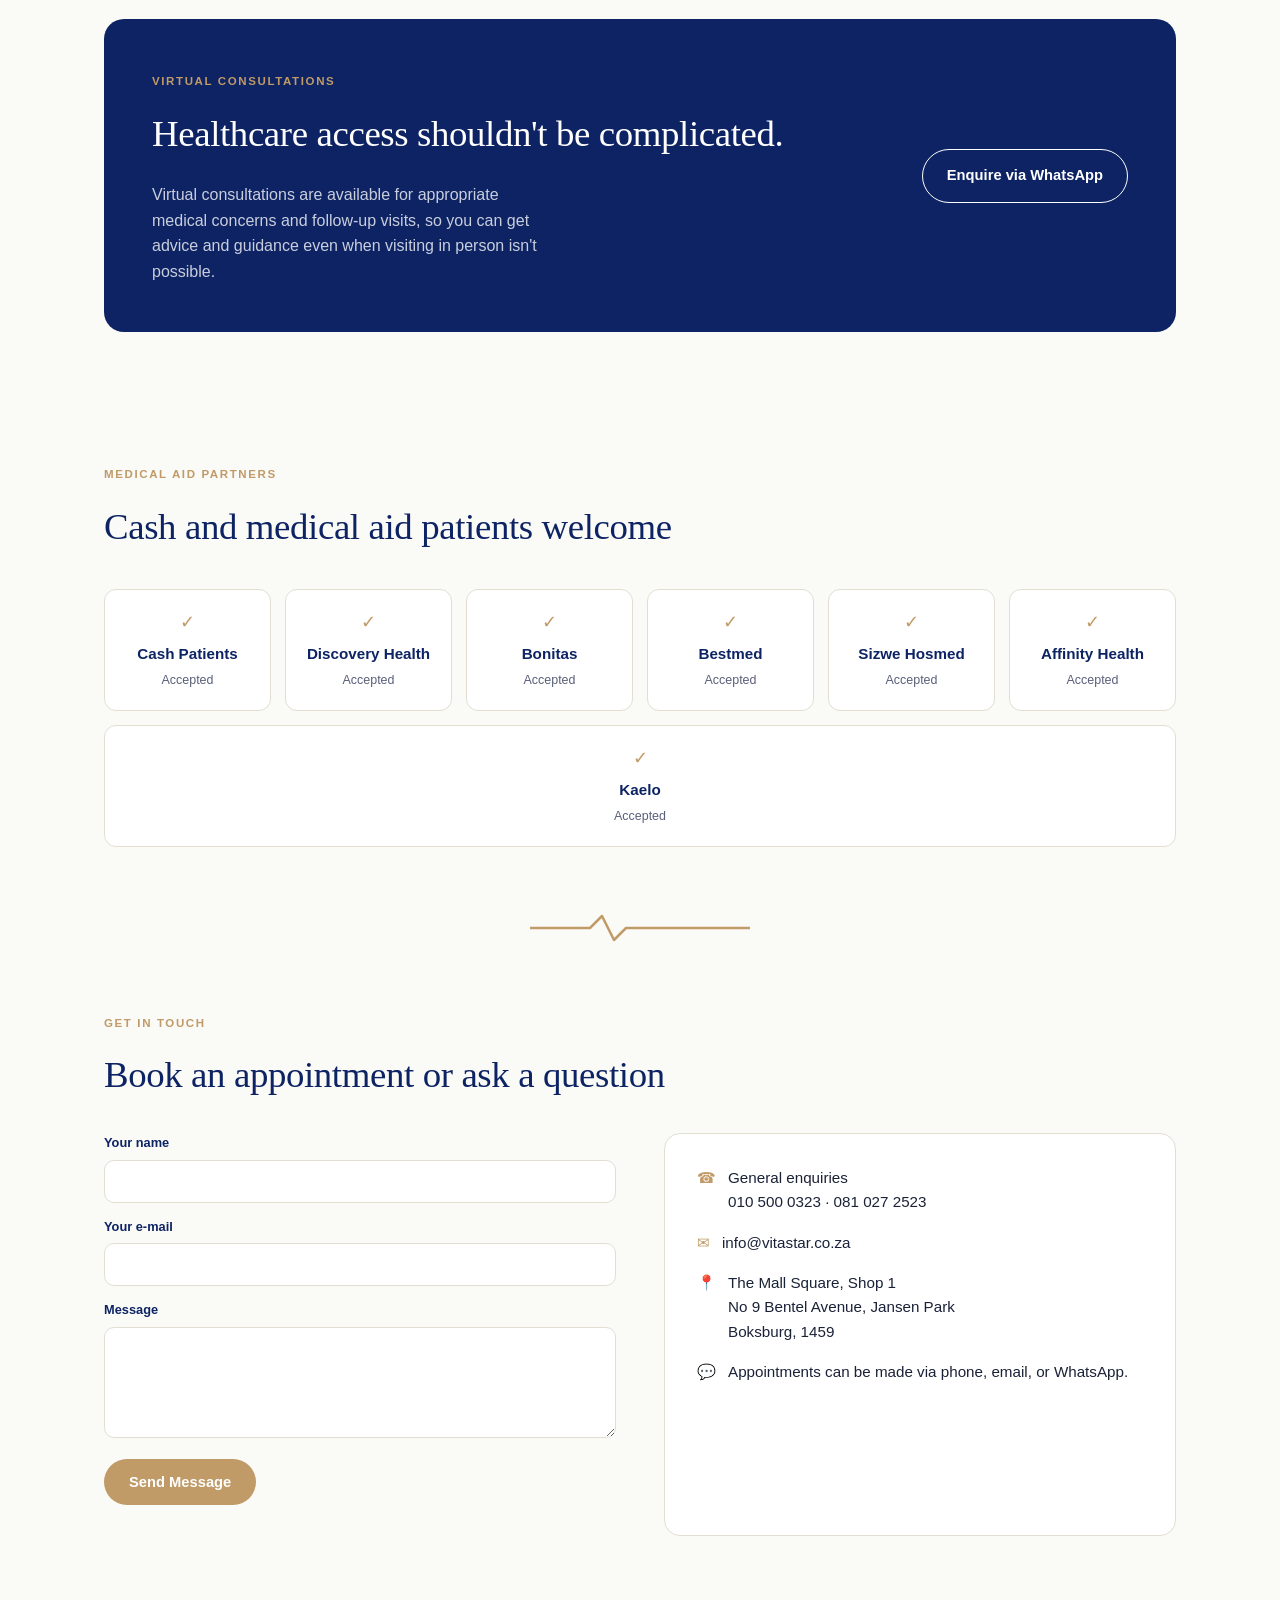
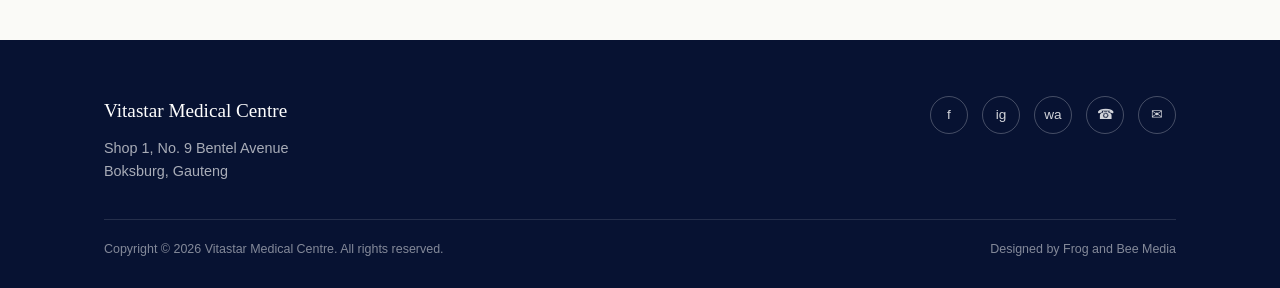
==== commit b0b81077: "Rename index1.html to index.html" ====
--- a/index.html
+++ b/index.html
@@ -93,8 +93,11 @@
       <a href="#aid">Medical Aid</a>
       <a href="#contact">Contact</a>
     </nav>
-    <div style="display:flex;align-items:center;gap:10px;">
-      <a class="nav-cta" href="https://wa.me/27810272523?text=Hi,%20I'd%20like%20to%20book%20an%20appointment" target="_blank" rel="noopener">Book via WhatsApp</a>
+    <div class="header-actions">
+      <a class="nav-cta" href="https://wa.me/27810272523?text=Hi,%20I'd%20like%20to%20book%20an%20appointment" target="_blank" rel="noopener" aria-label="Book an appointment via WhatsApp">
+        <span class="cta-full" aria-hidden="true">Book via WhatsApp</span>
+        <span class="cta-short" aria-hidden="true">Book Now</span>
+      </a>
       <button class="theme-toggle" id="themeToggle" aria-label="Toggle dark mode">
         <span class="icon-sun">☀</span>
         <span class="icon-moon">☾</span>
@@ -119,7 +122,7 @@
       </div>
       <figure class="hero-art">
         <img src="assets/practice.png">
-        <figcaption>Photo placeholder — practice / doctor portrait</figcaption>
+        
       </figure>
     </div>
   </section>
--- a/css/styles.css
+++ b/css/styles.css
@@ -0,0 +1,243 @@
+:root{
+    --navy:#0D2364;
+    --navy-deep:#071232;
+    --gold:#C09A67;
+    --gold-light:#EFE6D9;
+    --paper:#FAFAF7;
+    --ink:#1A2238;
+    --line:#E2DED2;
+    --card:#FFFFFF;
+    --muted:#5A5F7A;
+    --serif:'Fraunces', serif;
+    --sans:'Sora', sans-serif;
+    color-scheme:light;
+  }
+  html[data-theme="dark"]{
+    --navy:#4C74D9;
+    --navy-deep:#050B1F;
+    --gold:#D9B67F;
+    --gold-light:#2A2618;
+    --paper:#0E1220;
+    --ink:#E7E9F5;
+    --line:#242A42;
+    --card:#161B2E;
+    --muted:#9BA1C2;
+    color-scheme:dark;
+  }
+  html{transition:background .2s ease;}
+  body{transition:background .2s ease, color .2s ease;}
+  *{box-sizing:border-box;}
+  html{scroll-behavior:smooth;}
+  body{
+    margin:0;
+    font-family:var(--sans);
+    color:var(--ink);
+    background:var(--paper);
+    line-height:1.6;
+  }
+  img,svg{max-width:100%;display:block;}
+  a{color:inherit;text-decoration:none;}
+  .container{max-width:1120px;margin:0 auto;padding:0 24px;}
+  .eyebrow{
+    font-family:var(--sans);
+    font-size:.72rem;
+    letter-spacing:.14em;
+    text-transform:uppercase;
+    color:var(--gold);
+    font-weight:600;
+    display:inline-block;
+    margin-bottom:14px;
+  }
+  h1,h2,h3{font-family:var(--serif);font-weight:500;color:var(--navy);margin:0 0 .5em;letter-spacing:-.01em;}
+  h1{font-size:clamp(2.4rem,5vw,3.6rem);line-height:1.08;}
+  h2{font-size:clamp(1.7rem,3.2vw,2.3rem);}
+  p{margin:0 0 1em;}
+
+  /* pulse divider — signature element */
+  .pulse{
+    width:100%;
+    height:34px;
+    overflow:hidden;
+    display:flex;
+    align-items:center;
+    justify-content:center;
+  }
+  .pulse svg{width:220px;height:34px;}
+  .pulse path{
+    fill:none;
+    stroke:var(--gold);
+    stroke-width:2.5;
+    stroke-linecap:round;
+    stroke-linejoin:round;
+    stroke-dasharray:340;
+    stroke-dashoffset:340;
+    transition:stroke-dashoffset 1.1s ease;
+  }
+  .pulse.in-view path{stroke-dashoffset:0;}
+
+  /* header */
+  header{
+    position:sticky;top:0;z-index:50;
+    background:color-mix(in srgb, var(--paper) 90%, transparent);
+    backdrop-filter:blur(8px);
+    border-bottom:1px solid var(--line);
+  }
+  .nav-row{display:flex;align-items:center;justify-content:space-between;padding:16px 0;gap:16px;}
+  .brand{display:flex;align-items:center;gap:10px;font-family:var(--serif);font-size:1.3rem;color:var(--navy);}
+  .brand-mark{width:38px;height:38px;flex:none;}
+  nav.links{display:flex;gap:28px;font-size:.9rem;font-weight:500;}
+  nav.links a{opacity:.8;transition:opacity .2s;}
+  nav.links a:hover{opacity:1;color:var(--gold);}
+  .nav-cta{
+    background:var(--navy);color:#fff;padding:10px 18px;border-radius:100px;
+    font-size:.85rem;font-weight:600;white-space:nowrap;
+  }
+  .menu-toggle{display:none;background:none;border:0;font-size:1.4rem;color:var(--navy);cursor:pointer;}
+  .theme-toggle{
+    display:flex;align-items:center;justify-content:center;
+    width:38px;height:38px;border-radius:50%;
+    border:1px solid var(--line);background:var(--card);color:var(--navy);
+    cursor:pointer;font-size:1rem;flex:none;transition:border-color .2s ease, background .2s ease;
+  }
+  .theme-toggle:hover{border-color:var(--gold);}
+  .theme-toggle .icon-moon{display:none;}
+  html[data-theme="dark"] .theme-toggle .icon-sun{display:none;}
+  html[data-theme="dark"] .theme-toggle .icon-moon{display:block;}
+
+  /* hero */
+  .hero{
+    position:relative;
+    padding:96px 0 76px;
+    background:
+      radial-gradient(600px 380px at 88% 0%, var(--gold-light), transparent 60%),
+      var(--paper);
+    overflow:hidden;
+  }
+  .hero-grid{display:grid;grid-template-columns:1.1fr .9fr;gap:56px;align-items:center;}
+  .hero p.lead{font-size:1.1rem;color:var(--ink);opacity:.82;max-width:46ch;}
+  .hero-actions{display:flex;gap:14px;flex-wrap:wrap;margin-top:28px;}
+  .btn{
+    display:inline-flex;align-items:center;gap:8px;
+    padding:14px 24px;border-radius:100px;
+    font-family:var(--sans);font-weight:600;font-size:.92rem;
+    border:1.5px solid transparent;cursor:pointer;transition:transform .15s ease, background .2s ease;
+  }
+  .btn:hover{transform:translateY(-2px);}
+  .btn-primary{background:var(--gold);color:#fff;}
+  .btn-outline{background:transparent;border-color:var(--navy);color:var(--navy);}
+  .hero-art{
+    aspect-ratio:4/5;border-radius:20px;
+    background:linear-gradient(160deg,var(--navy) 0%, #14306e 60%, var(--gold) 145%);
+    position:relative;
+    display:flex;align-items:center;justify-content:center;
+  }
+  .hero-art img{
+      width: 100%;
+      height: 100%;
+      object-fit: cover;
+      border-radius: 20px;
+  }
+  .hero-art .cross{width:70px;height:70px;opacity:.9;}
+  .hero-art figcaption{
+    position:absolute;bottom:16px;left:16px;right:16px;
+    color:rgba(255,255,255,.75);font-size:.72rem;letter-spacing:.05em;
+  }
+
+  /* sections */
+  section.block{padding:64px 0;}
+  .two-col{display:grid;grid-template-columns:.9fr 1.1fr;gap:56px;align-items:start;}
+  .photo-slot{
+    aspect-ratio:3/4;border-radius:16px;
+    background:repeating-linear-gradient(135deg, var(--gold-light), var(--gold-light) 10px, #f2ebdd 10px, #f2ebdd 20px);
+    border:1px dashed var(--gold);
+    display:flex;align-items:center;justify-content:center;
+    color:var(--gold);font-size:.8rem;letter-spacing:.04em;text-align:center;padding:20px;
+  }
+
+  /* services */
+  .services-grid{display:grid;grid-template-columns:repeat(3,1fr);gap:24px;margin-top:36px;}
+  .service-card{
+    background:var(--card);border:1px solid var(--line);border-radius:14px;
+    padding:28px 24px;transition:border-color .2s ease, transform .2s ease, background .2s ease;
+  }
+  .service-card:hover{border-color:var(--gold);transform:translateY(-3px);}
+  .service-card .num{font-family:var(--serif);font-size:.85rem;color:var(--gold);margin-bottom:10px;display:block;}
+  .service-card h3{font-size:1.1rem;margin-bottom:8px;}
+  .service-card p{font-size:.92rem;color:var(--muted);margin:0;}
+
+  /* virtual consults band */
+  .band{
+    background:var(--navy);color:#fff;border-radius:20px;
+    padding:48px;display:flex;justify-content:space-between;align-items:center;gap:32px;flex-wrap:wrap;
+  }
+  .band h2{color:#fff;}
+  .band p{color:rgba(255,255,255,.78);max-width:44ch;margin-bottom:0;}
+  .band .btn-outline{border-color:#fff;color:#fff;}
+
+  /* medical aid strip */
+  .aid-strip{display:flex;flex-wrap:wrap;gap:14px;margin-top:32px;}
+  .aid-badge{
+    flex:1 1 150px;
+    border:1px solid var(--line);border-radius:12px;
+    padding:18px;text-align:center;background:var(--card);
+  }
+  .aid-badge .check{color:var(--gold);font-size:1.1rem;margin-bottom:6px;}
+  .aid-badge strong{display:block;font-size:.95rem;color:var(--navy);}
+  .aid-badge span{font-size:.78rem;color:var(--muted);}
+
+  /* contact */
+  .contact-grid{display:grid;grid-template-columns:1fr 1fr;gap:48px;}
+  .info-card{background:var(--card);border:1px solid var(--line);border-radius:16px;padding:32px;}
+  .info-line{display:flex;gap:12px;margin-bottom:16px;font-size:.95rem;}
+  .info-line .ico{color:var(--gold);flex:none;}
+  form.contact-form{display:flex;flex-direction:column;gap:14px;}
+  .field label{display:block;font-size:.8rem;font-weight:600;margin-bottom:6px;color:var(--navy);}
+  .field input,.field textarea{
+    width:100%;padding:12px 14px;border-radius:10px;border:1px solid var(--line);
+    font-family:var(--sans);font-size:.95rem;background:var(--card);color:var(--ink);
+  }
+  .field input:focus,.field textarea:focus{outline:2px solid var(--gold);outline-offset:1px;}
+  .form-note{font-size:.8rem;color:var(--muted);margin-top:4px;}
+
+  /* footer */
+  footer{background:var(--navy-deep);color:rgba(255,255,255,.82);padding:56px 0 28px;margin-top:40px;}
+  .footer-grid{display:flex;justify-content:space-between;gap:32px;flex-wrap:wrap;align-items:flex-start;}
+  .footer-brand{font-family:var(--serif);color:#fff;font-size:1.2rem;margin-bottom:10px;}
+  .socials{display:flex;gap:14px;}
+  .socials a{
+    width:38px;height:38px;border-radius:50%;border:1px solid rgba(255,255,255,.25);
+    display:flex;align-items:center;justify-content:center;font-size:.85rem;
+    transition:background .2s ease, border-color .2s ease;
+  }
+  .socials a:hover{background:var(--gold);border-color:var(--gold);}
+  .footer-bottom{
+    border-top:1px solid rgba(255,255,255,.12);margin-top:36px;padding-top:20px;
+    font-size:.78rem;color:rgba(255,255,255,.5);display:flex;justify-content:space-between;flex-wrap:wrap;gap:8px;
+  }
+
+  /* scroll to top */
+  #toTop{
+    position:fixed;bottom:24px;right:24px;width:44px;height:44px;border-radius:50%;
+    background:var(--navy);color:#fff;display:flex;align-items:center;justify-content:center;
+    opacity:0;pointer-events:none;transition:opacity .2s ease;z-index:60;font-size:1rem;
+  }
+  #toTop.active{opacity:1;pointer-events:auto;}
+
+  @media (max-width:880px){
+    .hero-grid,.two-col,.contact-grid{grid-template-columns:1fr;}
+    .hero-art{order:-1;max-width:340px;margin:0 auto;}
+    .services-grid{grid-template-columns:1fr 1fr;}
+    nav.links{display:none;position:absolute;top:100%;left:0;right:0;background:var(--paper);
+      flex-direction:column;padding:16px 24px;border-bottom:1px solid var(--line);gap:16px;}
+    nav.links.open{display:flex;}
+    .menu-toggle{display:block;}
+  }
+  @media (max-width:560px){
+    .services-grid{grid-template-columns:1fr;}
+    .band{padding:32px;text-align:left;}
+  }
+  @media (prefers-reduced-motion: reduce){
+    html{scroll-behavior:auto;}
+    .pulse path{transition:none;stroke-dashoffset:0;}
+    .btn:hover{transform:none;}
+  }
